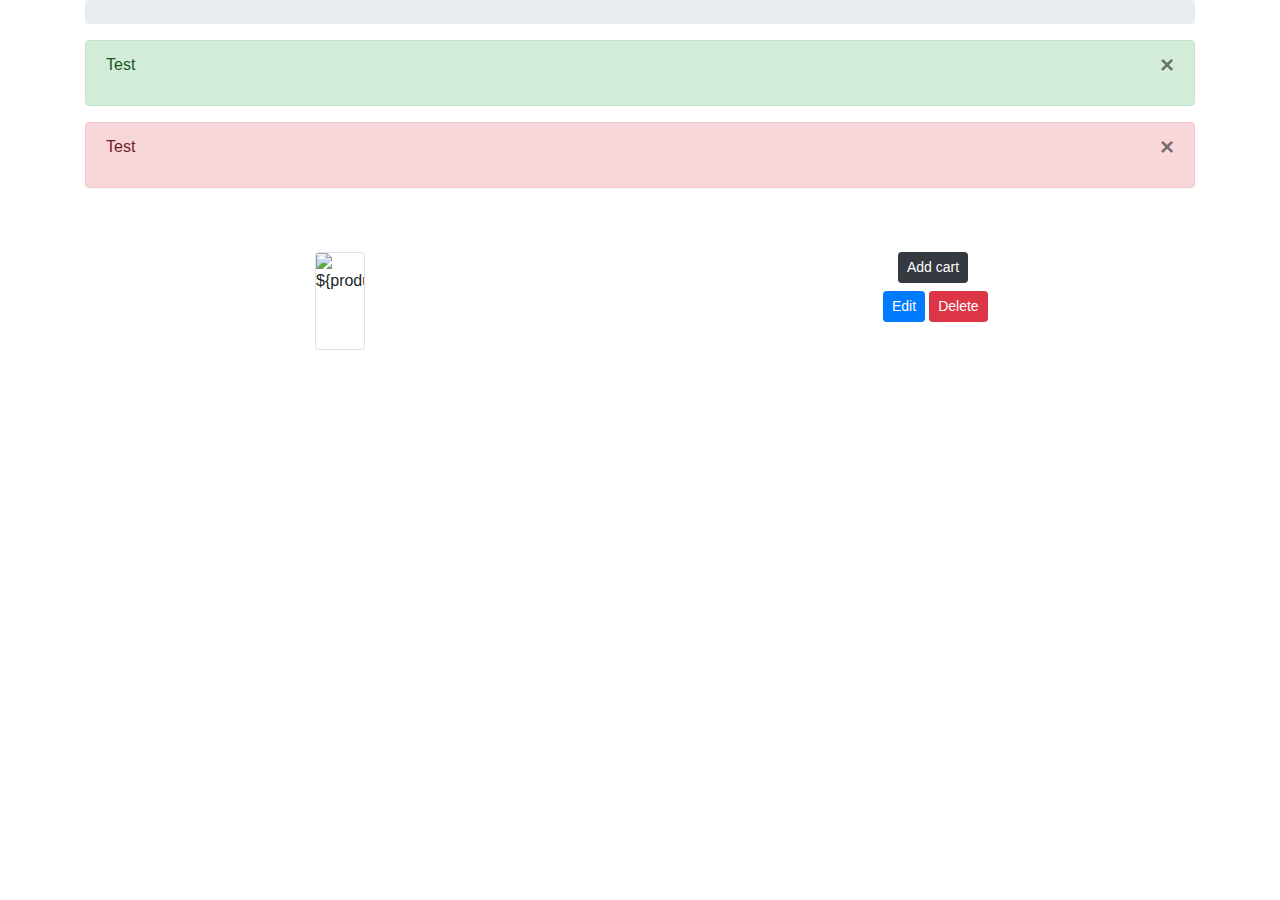
==== src/main/resources/templates/productList.html @ 379f69a6 "first commit" ====
<!DOCTYPE HTML>
<html 
	xmlns="http://www.thymeleaf.org"
    xmlns:th="http://www.thymeleaf.org"
    xmlns:sec="https://www.thymeleaf.org/thymeleaf-extras-springsecurity5"
>	
	<head>
		<link 
			rel="stylesheet" 
			href="https://stackpath.bootstrapcdn.com/bootstrap/4.5.2/css/bootstrap.min.css" 
			integrity="sha384-JcKb8q3iqJ61gNV9KGb8thSsNjpSL0n8PARn9HuZOnIxN0hoP+VmmDGMN5t9UJ0Z" 
			crossorigin="anonymous"
		>
		<link th:href="@{/styles/main.css}" rel="stylesheet" />
		<title>Music Store</title>
		<meta http-equiv="Content-Type" content="text/html charset=UTF-8">
		<meta name="viewport" content="width=device-width, initial-scale=1.0">
		<link rel="preload" href="/products/images/jumbo.jpg" as="image">
	</head>
	<body>
		<div th:replace="fragments/navbar :: navbar"/>
		<div th:replace="fragments/navbar :: jumbotron"/>
	    <div class="container">
	    	<nav aria-label="breadcrumb">
				<ol class="breadcrumb">
					<li class="breadcrumb-item active" th:text="'Products'" aria-current="page"/>
				</ol>
			</nav>
			<div class="alert alert-dismissable alert-success" role="alert" th:if="${success}">
				<button type="button" class="close" data-dismiss="alert" aria-hidden="true">&times;</button>
				<p th:text="${success}">Test</p>
			</div>
			<div class="alert alert-dismissable alert-danger" role="alert" th:text="${error}" th:if="${error}">
				<button type="button" class="close" data-dismiss="alert" aria-hidden="true">&times;</button>
				<p th:text="${success}">Test</p>
			</div>

			<div class="row">
		    	<div class="col-12 offset-md-2">
		    	<h1 class="mb-5" th:text="'Products'"></h1>
		    		<div th:if="${message}">
		    			<div th:insert="fragments/errors :: alert(type='success', message=${message})"></div>
		    		</div>
					<ul th:each="product : ${products}">	
						<li class="media">
						<img 
							th:src="@{${product.imgUrl} == null ? '/products/images/NA.jpg' : '/products/' + ${product.imgUrl}}" 
							alt=${product.name} 
							class="mr-3 img-fluid border rounded" 
							width="50" 
							height="100"
						/>
							<div class="media-body panel">
								<div class="container">
									<div class="col-12">
										<div class="row">
											<div class="col-12 col-md-6">
												<a 
													th:href="@{products/{prodId}(prodId=${product.id})}">
													<h5 
														th:text="${product.brand} + ' ' + ${product.name}" 
														class="mt-0 mb-1">
													</h5>
												</a>
												<p th:text="${product.model_year}"/>
								    			<p th:text="${product.category}"/>
											</div>
											<div class="col-12 col-md-5">
												<b><h4 th:text="${product.list_price + '&euro;'}"/></b>
													<a 
														type="button" class="btn btn-dark btn-sm" 
														th:href="@{/buy/{productId}(productId=${product.id})}"
													>
														Add cart
													</a>
											</div>
										</div>
										<div class="row">
											<div class="col-10 col-md-6">
												<div th:if="${product.quantity >= 5}">
									    			<p th:text="'Availability'" class="text-success"/>
									    		</div>
									    		<div th:if="${product.quantity > 0 && product.quantity < 5}">
									    			<p th:text="'Availability'" class="text-warning"/>
									    		</div>
									    		<div th:if="${product.quantity <= 0}">
									    			<p th:text="'Out of stock'" class="text-danger"/>
										    	</div>
											</div>
											<div class="col-2 col-md-5">
												<div class="row text-right">			
													<a 
														sec:authorize="hasRole('ADMIN')"
														type="button" class="btn btn-primary btn-sm mr-1" 
														th:href="@{/editProd/{productId}(productId=${product.id})}">Edit</a>
													<a 
														sec:authorize="hasRole('ADMIN')"
														style="padding-left: 5"
														type="button" 
														th:attr="data-id=''+${product.id}+'', data-product=${product.brand} + ' ' + ${product.name}" 
														id="deleteProd" 
														data-target="#deleteConfirmation" 
														data-toggle="modal" 
														class="btn btn-danger btn-sm" 
													>
														Delete
													</a>									
												</div>
											</div>
										</div>
									</div>	
					    		</div>
							</div>	
						</li>
					</ul>
		   		</div>
		   </div>
	   </div>
	   <div class="modal fade" id="deleteConfirmation" tabindex="-1" aria-labelledby="exampleModalLabel" aria-hidden="true">
			<div class="modal-dialog">
				<div class="modal-content">
					<div class="modal-header">
						<h5 class="modal-title" id="exampleModalLabel">Delete confirmation</h5>
						<button type="button" class="close" data-dismiss="modal" aria-label="Close">
							<span aria-hidden="true">&times;</span>
						</button>
					</div>
					<div class="modal-body">
						<p id="input" text="">
					</div>
					<div class="modal-footer">
						<Button type="button" class="btn btn-secondary" data-dismiss="modal">Close</Button>
						<a id="delete" href="" type="submit" class="btn btn-danger">Delete</a>
					</div>
				</div>
			</div>
  	  </div>
</body>
<script src="https://code.jquery.com/jquery-3.5.1.slim.min.js" integrity="sha384-DfXdz2htPH0lsSSs5nCTpuj/zy4C+OGpamoFVy38MVBnE+IbbVYUew+OrCXaRkfj" crossorigin="anonymous"></script>
<script src="https://cdn.jsdelivr.net/npm/popper.js@1.16.1/dist/umd/popper.min.js" integrity="sha384-9/reFTGAW83EW2RDu2S0VKaIzap3H66lZH81PoYlFhbGU+6BZp6G7niu735Sk7lN" crossorigin="anonymous"></script>
<script src="https://stackpath.bootstrapcdn.com/bootstrap/4.5.2/js/bootstrap.min.js" integrity="sha384-B4gt1jrGC7Jh4AgTPSdUtOBvfO8shuf57BaghqFfPlYxofvL8/KUEfYiJOMMV+rV" crossorigin="anonymous"></script>
<script th:inline="javascript">

	$(document).on("click", "#deleteProd", function () {
		$('.modal-body').removeClass('modal-open');
	     var id = $(this).data('id');
	     var product = $(this).data('product');

	     $(".modal-body #input").text(`Are you sure you want to delete ${product}?`);
	     $(".modal-footer #delete").attr('href', `delProd/${id}`);
	});
	
	
</script>
</html>
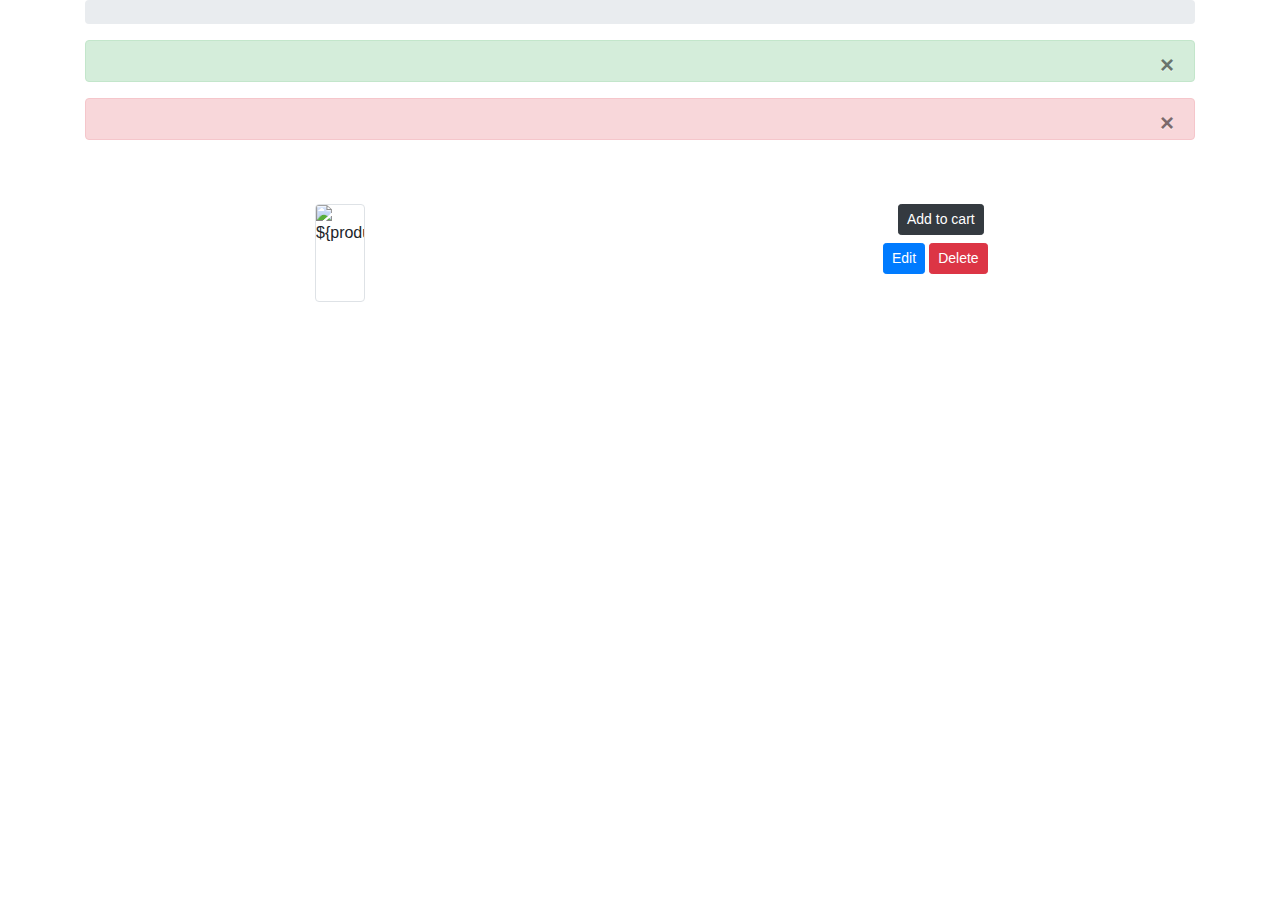
==== commit ac9343f6: "orders and order listing" ====
--- a/src/main/resources/templates/productList.html
+++ b/src/main/resources/templates/productList.html
@@ -28,11 +28,11 @@
 			</nav>
 			<div class="alert alert-dismissable alert-success" role="alert" th:if="${success}">
 				<button type="button" class="close" data-dismiss="alert" aria-hidden="true">&times;</button>
-				<p th:text="${success}">Test</p>
+				<p th:text="${success}"/>
 			</div>
 			<div class="alert alert-dismissable alert-danger" role="alert" th:text="${error}" th:if="${error}">
 				<button type="button" class="close" data-dismiss="alert" aria-hidden="true">&times;</button>
-				<p th:text="${success}">Test</p>
+				<p th:text="${success}"/>
 			</div>
 
 			<div class="row">
@@ -71,7 +71,7 @@
 														type="button" class="btn btn-dark btn-sm" 
 														th:href="@{/buy/{productId}(productId=${product.id})}"
 													>
-														Add cart
+														Add to cart
 													</a>
 											</div>
 										</div>
